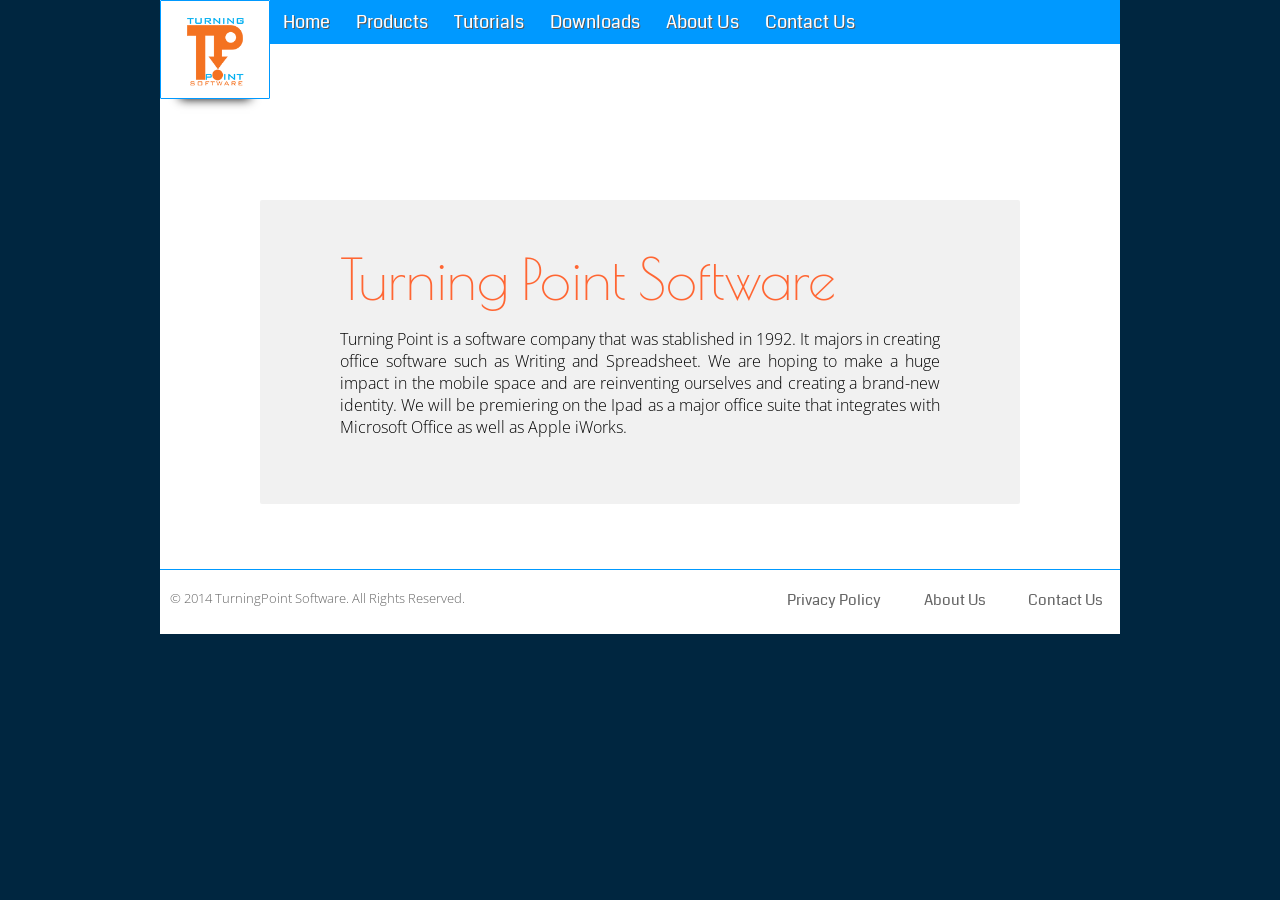
==== about-us.html @ ab51be62 "Add files via upload Uploaded the necessary files to run website." ====
<!doctype html>
<html>
<head>
<meta charset="UTF-8">
<title>About Us</title>
<link href="css/box.css" rel="stylesheet" type="text/css">
<link href='http://fonts.googleapis.com/css?family=Poiret+One|Lobster+Two:400italic|Open+Sans:300|Coda' rel='stylesheet' type='text/css'>
</head>

<body>
<div class="page">

<!-- === START MASTHEAD === -->
<header class="masthead" role="banner"> 
<div class="logo"><a href="index.html"><img src="images/logo.png" width="150" height="132" alt="" /></a></div> 
<div id="navigation">
	<nav class="navbar" role="navigation">
    	<ul>
        	<li><a href="index.html"  title="Home">Home</a></li>                  
            <li><a href="#">Products</a>
            	<ul class='children'>
                	<li id="submenu1"><a href="write.html">Write</a></li>
                    
                   <li><a href="calc.html">Calculation</a></li>
                   	
                   <li><a href="present.html">Present</a></li>
               </ul>  
             </li>
           <li ><a href="tutorials.html">Tutorials</a></li> 
           <li><a href="downloads.html">Downloads</a></li>
           <li><a href="about-us.html"  class="current_page_item">About Us</a></li>
           <li><a href="contact-us.html">Contact Us</a></li>    
   </ul>
   </nav>
   </div>
</header>    
   
<!-- end masthead -->
<div>
<!-- === START MAIN === -->           
<main role="main">  
<article class="wcp marcos" >
		<h1 id="turning-point">Turning Point Software</h1>
       	<p>Turning Point is a software company that was stablished in 1992. It majors in creating office software such as 
        	Writing and Spreadsheet. We are hoping to make a huge impact in the mobile space and are reinventing ourselves and 
            creating a brand-new identity. We will be premiering on the Ipad as a major office suite that integrates with 
            Microsoft Office as well as Apple iWorks. </p>
       
</article>
</main>
<!-- ==== START FOOTER ==== -->
<footer role="contentinfo" class="footer" >
	<p class="legal"><small>&copy; 2014 TurningPoint Software. All Rights Reserved.</small></p>
            
		<nav>
			<ul class="nav-sub">
				<li><a href="error-page.html">Privacy Policy</a></li>
                <li><a href="about-us.html">About Us</a></li>
                <li><a href="contact-us.html">Contact Us</a></li>
            </ul>    
        </nav>
</footer>
		<!-- end page footer -->  
</div>
</div>         
</body>
</html>
---- css/box.css ----
@charset "UTF-8";
/* CSS Document */

/*  
=========================
HOME PAGE
=========================
*/


/* normalize.css v2.1.2 | MIT License | git.io/normalize
    (truncated for example in book)
---------------------------------------------------------------- */

/* ::: HTML5 display definitions ::: */
/**
 * Correct `block` display not defined in IE 8/9.
 */
article,
aside,
figcaption,
figure,
footer,
header,
main,
nav,
section {
  display: block;
}

/* ::: Base ::: */
/**
 * Prevent iOS text size adjust after orientation change, without disabling
 *    user zoom.
 */
html {
  -ms-text-size-adjust: 100%;
  -webkit-text-size-adjust: 100%;
}

/**
 * Remove default margin.
 */
body {
	margin: 0;
	background-image: url(url);
}

/* ::: Links ::: */
/**
 * Address `outline` inconsistency between Chrome and other browsers.
 */
a:focus {
  outline: thin dotted;
}

a:active,
a:hover {
  outline: 0;
}

/* ::: Typography ::: */
/**
 * Address inconsistent and variable font size in all browsers.
 */
small {
  font-size: 80%;
}

/* ::: Embedded content ::: */
/**
 * Remove border when inside `a` element in IE 8/9.
 */
img {
  border: 0;
}
/* -- end of abridged normalize -- */


/* GENERAL (APPLIED TO ELEMENTS)
------------------------------------------------*/

a {
	color: #0099ff;
	text-decoration: none;
}

img {
	border: 25px solid #000000;
	-webkit-border-radius: 6px;
/*	-webkit-box-shadow:#000 5px 5px 15px;*/
	box-shadow: 0 20px 10px -11px #999;
	border-radius:6px;
	margin:20px;
	background-color:#000;
}
video {
	border: 25px solid #000000;
	-webkit-border-radius: 6px;
	box-shadow: 0 20px 10px -11px #999;
	border-radius:6px;
	background-color:#4c4c4c;
	margin-left:-25px;
}

/* -- end of general --*/


body {
	font-family:'Open Sans', helvetica, arial, sans-serif;
	font-weight:300;
	background-color: #002640;
	/*background:fix;
	/*background-image: url(../images/background.png);*/
	/*background-repeat:no-repeat;*/
	/*background-size: 100%;*/	
	
}

h1 {
	font-size:100px;
}

h2{
	font-size:50px;
}

em{
	font-size:25px;
}

.logo img {
	border:1px solid #0099FF;
	padding:9px;
	border-radius: 1px;
	background-color:#FFFFFF;
	box-shadow: 0 20px 10px -20px #000;
	position:absolute;
	left:-20px;
	top:-20px;
	width:90px;
	height:auto;
}


/* CONTAINERS
=============================*/
.page {
	
	width:960px;
	left:50%;
	margin-left:-480px;
	position:absolute;
	background-color:#fff;
}

#page {
/*	background:linear-gradient(rgba(70,94,235,.15),rgba(249,249,249,1.00));*/
	background:linear-gradient(rgba(249,249,249,.25),rgba(229,229,229,1));
}

.info {
	float:left;
	width:600px;
	margin-top:100px;
	margin-left:40px;
	text-align:justify;
}

.info h1 {
	margin-top:110px;
	text-align:center;
}

/*.sidebar {
	float:right;
	width:280px;
	margin-top:200px;
	margin-right:-80px;
}*/

.sidebar {
	position:absolute;
	top:100px;
	left:690px;
	text-align:right;
	
	
}
.sidebar li a {
	font-family:'Coda', Helvetica, Arial, sans-serif;
	font-weight:400;
	font-size:24px;
	
}

.ipads {
	margin-left:70px;
}



	
	

/* navbar start
============================*/
/* Navbar Text */


.navbar a {
	/*font-family:Gotham, "Helvetica Neue", Helvetica, Arial, sans-serif;*/
	font-family: 'Coda', Helvetica, Arial, sans-serif;
	font-weight:400;
	color:/*#ff0*/#fff;
	text-shadow:1px 1px #5B5757;
	text-decoration:none;
	
}

.navbar a:visited {
	color:/*#ff0*/#fff;
}

.navbar a:hover {
	text-decoration:none;
	color:/*#ff0*/#ff6633;
/*	text-shadow:#fff 0 0 2px;*/
}

.navbar a:focus {
	text-decoration:none;
	color:/*#ff0*/#ff6633;
/*	text-shadow:#fff 0 0 2px;*/

}



.navbar:after {
	clear:both;
	content: ".";
	display: block;
	height:0;
	visibility: hidden;
}

.navbar {
	display:block;
	width:100%;
	height:1%;
}


/*Navigation bar */

#navigation{
	width:850px;
	position:absolute;
	top:0px;
	left:110px;
	
}
	
#navigation{
	background: /*#444*/#0099ff; /* <<<<Old browsers */
/*	background: -moz-linear-gradient(rgba(0,153,255,.50),rgba(0,153,255,.25)); /*(top, #444 0%, #333 100%)*/ /* <<<<FF3.6+ */
/*	background: -webkit-gradient(linear, left top, left bottom, color-stop(0%,#444), color-stop(100%,#333));/* chrome, safari4+ */
	
/*	background: -webkit-linear-gradient(rgba(0,153,255,.50),rgba(0,153,255,.25));
	/*background: -webkit-linear-gradient(top, #444 0%, #333 100%);*/ /* <<<<Chrome10+,Safari5.1+ */ 
/*	background: -o-linear-gradient(rgba(0,153,255,.50),rgba(0,153,255,.25)); /*(top, #444 0%, #333 100%); /* <<<<Opera11.10+ */
/*	background: ms-linear-gradient(rgba(0,153,255,.50),rgba(0,153,255,.25));/*(top, #444 0%, #333 100%)*/ /* <<<<IE10+ */
/*	filter: progid:DXImageTransform.Microsoft.gradient(startColorstr='#444', endColorstr='#333',GradientType=0);/* <<<<IE6-9 */
/*	background: linear-gradient(rgba(0,153,255,.50),rgba(0,153,255,.25));/*(top, #444 0%,#333 100%)*/ /* <<<W3C */
/*	border-radius: 4px;*/
	/*box-shadow: inset #0099ff 1px 1px 0, inset #0099ff -1px -1px 0;
	-moz-box-shadow: inset #0099ff 1px 1px 0, inset #0099ff -1px -1px 0;
	/*border:.5px solid #0099ff;*/
}

#navigation ul, #navigation li, div.menu ul, div.menu ul li, ul.menu, ul.menu li {
	list-style:none;
	padding:0;
	margin:0;
	display:inline;
}
#navigation ul li {
	float: left;
	position:relative;
}
#navigation ul li a {
	display:block;
	padding:8px 12px;
	margin:1px;
	font-size:18px;
	white-space:nowrap;
	border-radius:3px;
	-webkit-transition:background .3s ease-in-out;
	-moz-transition:background .3s ease-in-out;
	-ms-transition:background .3s ease-in-out;
	-o-transition:background .3s ease-in-out;
}
#navigation ul li a:hover {
	
	background: -webkit-linear-gradient(left,rgba(0,153,255,.10),rgba(0,153,255,.100));
	background: -moz-linear-gradient(left,rgba(0,153,255,.10),rgba(0,153,255,.100));
	background: -ms-linear-gradient(left,rgba(0,153,255,.10),rgba(0,153,255,.100));
	
}
#navigation ul ul{
	position:absolute;
	top:-99999px;
	left:0;
	opacity:0; /* hide sub level */
	-webkit-transition: opacity .5s ease-in-out;
	-moz-transition:opacity .5s ease-in-out;
	-ms-transition:opacity .5s ease-in-out;
	-o-transition: opacity .5s ease-in-out;
	z-index:497;
/*	background: -webkit-linear-gradient(rgba(0,153,255,.50),rgba(0,153,255,.25));
	background: -moz-linear-gradient(rgba(0,153,255,.50),rgba(0,153,255,.25));
	background: -ms-linear-gradient(rgba(0,153,255,.50),rgba(0,153,255,.25));
	background:linear-gradient(rgba(0,153,255,.50),rgba(0,153,255,.25));*/
	background: #0099ff;
	padding: 2px;
	border:.5px solid #0099ff;
	border:.5px solid #0099ff;
	border-top:none;
	box-shadow:#111 o 3px 4px;
	border-bottom-left-radius: 6px;
	border-bottom-right-radius: 6px;
}
#navigation ul ul ul {
	position:absolute;
	top:-99999px;
	left:100%;
	opacity:0;
	-webkit-transition:opacity .5s ease-in-out; /* Hide sub levels */
	-moz-transition:opacity .5s ease-in-out;
	-o-transition:opacity .5s ease-in-out;
	border-radius:6px;
	border:.5px solid #0099ff;
}
#navigation ul li:hover>ul{
	opacity: 1;
	position:absolute;
	top:99%;
	left:0;
}
#navigation ul ul li:hover>ul{
	position:absolute;
	top:0;
	left:100%;
	opacity:1;
	z-index:497;
	background:/*#333*/#0099ff;
}

/* end navbar
==========================*/


/* MAIN CONTENT
------------------------------------------*/


.wcp h1,h2 {
	font-family:'Poiret One', helvetica, arial, sans-serif;
	font-weight:400;
	color:#ff6633;
	margin-bottom:10px;
	
}

.wcp em {
	font-family:'Lobster Two', cursive;
	font-weight:400;
	font-style:italic;
	color:#0099ff;
}

#wcp {
	margin-top:200px;
	margin-left:100px;
	width:300px;
	
}

.wcp p {
	text-align:justify;
}

.image-deco {
	float:right;
	width:200px;
	height:300px;
	margin-bottom: 20px;
	
}

.image-deco2 {
	position:absolute;
	float:right;
	width:200px;
	height:300px;
	top:413px;
	left:700px;
	
}
.download {
	font-family:'Coda' , helvetica, arial, sans-serif;
	font-size:24px;
	text-align:center;
	color:#fff;
	background-color:#ff6633;
	border-radius:6px;
	padding:4px 8px;
	box-shadow: 0 20px 10px -11px #999;
}

.download:hover {
	background-color:#0099ff;
}
/* boxText 
==========================*/


.cube h1 {
	font-family:'Poiret One', Helvetica, Arial, sans-serif;
	font-weight:400;
	font-size:40px;
	text-align:left;
	position:absolute;
	top:50px;
	left:20px;
	color:#0099ff;
	
}
	
.cube p{

	
	font-family:'poiret One',serif;
	font-size:16px;
	font-weight:400;
	text-align:left;
	text-shadow:1px 1px #5B5757;
	position:absolute;
	color:#0099ff;
	width:200px;
	top:110px;
	left:80px;
	z-index:1002;
}
.cube h1:first-child {
	color: #ff6633; /* orange */
	
}
.cube p:last-child {
	font-family: 'Open Sans', Gotham, "Helvetica Neue", Helvetica, Arial, sans-serif;
	font-weight:300;
	font-size:14px;
	text-shadow:1px 1px #5B5757;
	text-align:left;
	color: #ffffff;
	width:200px;
	position:absolute;
	top:230px;
	left:80px;
	letter-spacing:.5px;
	word-spacing:-1px;
	
}


.stage {
	width: 300px;
	hight: 400px;
	-webkit-perspective:6000px;
	-moz-perspective:6000px;
	-ms-perspective:6000px;
	-o-perspective:6000px;
	perspective:6000px;
	-webkit-perspective-origin:50% -1000px;
	-moz-perspective-origin:50% -1000px;
	-ms-perspective-origin:50% -1000px;
	-o-perspective-origin:50% -1000px;
	perspective-origin:50% -1000px;
	
}

/* boxes position 
============================*/
.boxes {
	display:inline-block;
	width:300px;
	position:relative;
	top:0;
	left:100px;
	
	
}
.bottom-bar h2 {
	color:#ff6633;
	margin-bottom:5px;
}


#bottom-bar  {
	display: none;
	width:100%;
	
	
}

#bottom-bar2 {
	display: none;
	width: 100%;
}

#bottom-bar3 {
	display: none;
	width: 100%;
}
	
a:hover + #bottom-bar/*, #bottom-bar:hover*/ {
	display: block;
	position:absolute;
	z-index:3000;
	top:685px;
	left:-170px;
	
	font-family: 'Open Sans', Helvetica, Arial, sans-serif;
	font-weight:300;
	font-size:17px;
	text-align:right;
	color: #0099ff;
	width:280px;
	
		
}

li {
	list-style:none;
}

a:hover + #bottom-bar2/*, #bottom-bar2:hover*/ {
	display: block;
	position:absolute;
	z-index:3000;
	top:685px;
	left:240px;
	
	font-family: 'Open Sans', Helvetica, Arial, sans-serif;
	font-weight:300;
	font-size:17px;
	text-align:right;
	color: #0099ff;
	width:280px;
		
}

a:hover + #bottom-bar3/*, #bottom-bar3:hover */{
	display: block;
	position:absolute;
	z-index:3000;
	top:685px;
	left:430px;
	
	font-family: 'Open Sans', Helvetica, Arial, sans-serif;
	font-weight:300;
	font-size:17px;
	text-align:right;
	color: #0099ff;
	width:280px;
		
}


/* end boxes */

figure {
	display: block;
	position:absolute;
	width: 300px;
	height: 400px;
	background-color: #fff;
}
/* product box */
.cube {
	-webkit-transform-style: preserve-3d;
	-moz-transform-style: preserve-3d;
	-ms-transform-style: preserve-3d;
	-o-transform-style: preserve-3d;
	transform-style:preserve-3d;
	-webkit-transform: rotateY(-40deg);
	-moz-transform: rotateY(-40deg);
	-ms-transform: rotateY(-40deg);
	-o-transform: rotateY(-40deg);
	transform: rotateY(-40deg);	
}

figure {
	-webkit-transform-origin: 50% 50% ;
	-moz-transform-origin: 50% 50% ;
	-ms-transform-origin: 50% 50% ;
	-o-transform-origin: 50% 50% ;
	transform-origin: 50% 50% ;
}

.front {
	-webkit-transform: translateZ(34px);
	-moz-transform: translateZ(34px);
	-ms-transform: translateZ(34px);
	-o-transform: translateZ(34px);
	transform: translateZ(34px);
}

.back {
	-webkit-transform: rotateY(180deg)translateZ(34px);
	-moz-transform: rotateY(180deg)translateZ(34px);
	-ms-transform: rotateY(180deg)translateZ(34px);
	-o-transform: rotateY(180deg)translateZ(34px);
	transform: rotateY(180deg)translateZ(34px);
}

.top {
	-webkit-transform: translateY(115px) rotateX(90deg) translateZ(150px);
	-moz-transform: translateY(115px) rotateX(90deg) translateZ(150px);
	-ms-transform: translateY(115px) rotateX(90deg) translateZ(150px);
	-o-transform: translateY(115px) rotateX(90deg) translateZ(150px);
	transform: translateY(115px) rotateX(90deg) translateZ(150px);
	height:70px;
}

.bottom {
	-webkit-transform: translateY(214px) rotateX(-90deg) translateZ(150px);
	-moz-transform: translateY(214px) rotateX(-90deg) translateZ(150px);
	-ms-transform: translateY(214px) rotateX(-90deg) translateZ(150px);
	-o-transform: translateY(214px) rotateX(-90deg) translateZ(150px);
	transform: translateY(214px) rotateX(-90deg) translateZ(150px);
	height:70px;
}

.left {
	-webkit-transform: translateX(115px) rotateY(-90deg) translateZ(150px);
	-moz-transform: translateX(115px) rotateY(-90deg) translateZ(150px);
	-ms-transform: translateX(115px) rotateY(-90deg) translateZ(150px);
	-o-transform: translateX(115px) rotateY(-90deg) translateZ(150px);
	transform: translateX(115px) rotateY(-90deg) translateZ(150px);
	width:70px;
}

.right {
	-webkit-transform:translateX(115px) rotateY(90deg) translateZ(150px);
	-moz-transform:translateX(115px) rotateY(90deg) translateZ(150px);
	-ms-transform:translateX(115px) rotateY(90deg) translateZ(150px);
	-o-transform:translateX(115px) rotateY(90deg) translateZ(150px);
	transform:translateX(115px) rotateY(90deg) translateZ(150px);
	width:70px;
}

	
/* shading */
figure:before, figure:after {
	content: "";
	display:block;
	position:absolute;
	width:100%;
	height:100%;
	opacity: 0;
}

figure:before {
	background: -webkit-radial-gradient(top left, rgba(0,0,0,0.5), #000000);
	background: -moz-radial-gradient(top left, rgba(0,0,0,0.5), #000000);
	background: -ms-radial-gradient(top left, rgba(0,0,0,0.5), #000000);
	background: -o-radial-gradient(top left, rgba(0,0,0,0.5), #000000);
	background: radial-gradient(top left, rgba(0,0,0,0.5), #000000);
}

figure:after {
	background: -webkit-radial-gradient(top right, rgba(0,0,0, 0.5), #000000);
	background: -moz-radial-gradient(top right, rgba(0,0,0, 0.5), #000000);
	background: -ms-radial-gradient(top right, rgba(0,0,0, 0.5), #000000);
	background: -o-radial-gradient(top right, rgba(0,0,0, 0.5), #000000);
	background: radial-gradient(top right, rgba(0,0,0, 0.5), #000000);
}



/* shading top and bottom */
.top:after {
	opacity: 0.5;
	width: 100%;
	height: 100%;
	background: -webkit-radial-gradient(bottom left, rgba(0,0,0,0), #4B4A4A);
	background: -moz-radial-gradient(bottom left, rgba(0,0,0,0), #4B4A4A);
	background: -ms-radial-gradient(bottom left, rgba(0,0,0,0), #4B4A4A);
	background: -o-radial-gradient(bottom left, rgba(0,0,0,0), #4B4A4A);
	background: radial-gradient(bottom left, rgba(0,0,0,0), #4B4A4A);

}
.front:after {
	opacity: 0.5;
	width: 100%;
	height: 100%;
	background: -webkit-linear-gradient(top left, rgba(0,0,0,0), #4B4A4A);
	background: -moz-linear-gradient(top left, rgba(0,0,0,0), #4B4A4A);
	background: -ms-linear-gradient(top left, rgba(0,0,0,0), #4B4A4A);
	background: -o-linear-gradient(top left, rgba(0,0,0,0), #4B4A4A);
	background: linear-gradient(top left, rgba(0,0,0,0), #4B4A4A);
}

.left:after {
	opacity: 0.5;
	width: 100%;
	height: 100%;
	background: -webkit-linear-gradient(top left, rgba(0,0,0,0), #4B4A4A);
	background: -moz-linear-gradient(top left, rgba(0,0,0,0), #4B4A4A);
	background: -ms-linear-gradient(top left, rgba(0,0,0,0), #4B4A4A);
	background: -o-linear-gradient(top left, rgba(0,0,0,0), #4B4A4A);
	background: linear-gradient(top left, rgba(0,0,0,0), #4B4A4A);
}

.right:after {
	opacity: .75;
	width: 100%;
	height: 100%;
	background: -webkit-radial-gradient(top left, rgba(0,0,0,0), #4B4A4A);
	background: -moz-radial-gradient(top left, rgba(0,0,0,0), #4B4A4A);
	background: -ms-radial-gradient(top left, rgba(0,0,0,0), #4B4A4A);
	background: -o-radial-gradient(top left, rgba(0,0,0,0), #4B4A4A);
	background: radial-gradient(top left, rgba(0,0,0,0), #4B4A4A);
}

.bottom {
	-webkit-box-shadow: 0 10px 100px rgba(0,0,0,0.7);
	-moz-box-shadow: 0 10px 100px rgba(0,0,0,0.7);
	-ms-box-shadow: 0 10px 100px rgba(0,0,0,0.7);
	-o-box-shadow: 0 10px 100px rgba(0,0,0,0.7);
	box-shadow: 0 10px 100px rgba(0,0,0,0.7);
	
	background-color: rgba(0,0,0,0);
}

/*figure {
	background-image: url(../images/calculation-front.jpg);
	background-size: 100%;
	
}*/
#front1 {
	background-image: url(../images/write.jpg);
	background-size: 100%;
}

#front2 {
	background-image: url(../images/calculation-front.jpg);
	background-size: 100%;	
}

#front3 {
	background-image: url(../images/present-front.jpg);
	background-size: 100%;	
}

.top {
	background-image:url(../images/top.jpg);
	
}

.right {
	background-image:url(../images/right-side.png);
}

.left {
	background-image:url(../images/left-side.png);
}


/*reflections */

figure {
	-webkit-box-reflect: below 0 -webkit-gradient(linear,left top,left bottom, from(transparent), color-stop(50%,transparent), to(RGBA(0,0,0, 0.1)));
	-moz-box-reflect: below 0 -webkit-gradient(linear,left top,left bottom, from(transparent), color-stop(50%,transparent), to(RGBA(0,0,0, 0.1)));
	-ms-box-reflect: below 0 -webkit-gradient(linear,left top,left bottom, from(transparent), color-stop(50%,transparent), to(RGBA(0,0,0, 0.1)));
	-o-box-reflect: below 0 -webkit-gradient(linear,left top,left bottom, from(transparent), color-stop(50%,transparent), to(RGBA(0,0,0, 0.1)));
	box-reflect: below 0 -webkit-gradient(linear,left top,left bottom, from(transparent), color-stop(50%,transparent), to(RGBA(0,0,0, 0.1)));
}

/* action when mouse hovers over product boxes */

#write:hover {
	-webkit-transform: rotateY(0deg) translateZ(500px);
	-moz-transform: rotateY(0deg) translateZ(500px);
	-ms-transform: rotateY(0deg) translateZ(500px);
	-o-transform: rotateY(0deg) translateZ(500px);
	transform: rotateY(0deg) translateZ(500px);
	
	-webkit-transition: all 0.4s ease;
	-moz-transition: all 0.4s ease;
	-ms-transition: all 0.4s ease;
	-o-transition: all 0.4s ease;
	transition: all 0.4s ease;
	
	
	
	
}


	

#calc:hover  {
	-webkit-transform: rotateY(0deg) translateZ(500px);
	-moz-transform: rotateY(0deg) translateZ(500px);
	-ms-transform: rotateY(0deg) translateZ(500px);
	-o-transform: rotateY(0deg) translateZ(500px);
	transform: rotateY(0deg) translateZ(500px);
	
	-webkit-transition: all 0.4s ease;
	-moz-transition: all 0.4s ease;
	-ms-transition: all 0.4s ease;
	-o-transition: all 0.4s ease;
	transition: all 0.4s ease;
	
}
#present:hover {
	-webkit-transform: rotateY(0deg) translateZ(500px);
	-moz-transform: rotateY(0deg) translateZ(500px);
	-ms-transform: rotateY(0deg) translateZ(500px);
	-o-transform: rotateY(0deg) translateZ(500px);
	transform: rotateY(0deg) translateZ(500px);
	
	-webkit-transition: all 0.4s ease;
	-moz-transition: all 0.4s ease;
	-ms-transition: all 0.4s ease;
	-o-transition: all 0.4s ease;
	transition: all 0.4s ease;
}
	
/*.cube:hover figure.right:before, .cube:hover figure.front:before {
	opacity: 0.2;
	-webkit-transition: all 0.4s ease;
}*/
	
/*.cube:hover figure.right:before, .cube:hover figure.front:after {
	opacity: 0.3;
	-webkit-transition: all 0.4s ease;
	-moz-transition: all 0.4s ease;
	-ms-transition: all 0.4s ease;
	-o-transition: all 0.4s ease;
	transition: all 0.4s ease;
}	
*/

#write {
	position:absolute;
	left:-60px;
	top:140px;
	z-index:1000;
	
}

#calc {
	position:absolute;
	left:200px;
	top:140px;
	z-index:999;
}

#present{
	position:absolute;
	left:460px;
	top:140px;
	z-index:998;
	
}


/* FOOTER
----------------------------------*/
.footer {
	
	display: inline-block;
	position:relative;
	width:960px;
	margin-left: 0px;
	margin-top: 15px;
	border-top: 1px solid #0099ff;
	margin-right: 0px;
}

.nav-sub {
	float:right;	
	position: relative;
	margin-left:400px;
	margin-top: -37px;
	
}

.nav-sub a{
	color:#666;
}

.nav-sub li:first-child {
	border-left:none;
}

.footer li {
	
	/*border-left: 1px solid #0099ff;*/
	display:inline-block;
	padding: .10em 1.15em .5em 1.4em;
	font-family:	'Coda', Helvetica, Arial, sans-serif;
	font-weight:400;
	font-size:15px;
	
}

#footer {
	position:absolute;
	top:1000px;
	z-index:5000;
}

.legal {
	color:#666;
	margin-left:10px;
}

/*  Contac Us form 
-----------------------*/
.contact {
	margin-top:200px;
	margin-bottom:50px;
}

.container {
	min-height:1000px;
}

fieldset {
	background-color: #f1f1f1;
	border: none;
	border-radius:2px;
	margin-bottom:12px;
	overflow: hidden;
	padding: 0 6.25em; /* 12px */
	
}

.fields {
	background-color: #fff;
	border: 1px solid #eaeaea;
	margin: .75em; /* 12px */
	padding: .75em;
}

fields .row {
	margin: 0.5em 0;
}

label {
	cursor: pointer;
	display: inline-block;
	padding: 3px 6px;
	text-align: right;
	width: 150px;
	vertical-align: top;
}

input, select, button {
	font-size: inherit;
}

/* Various form fields widths */

.field-small {
	width: 75px;
}						

.field-medium {
	width: 150px;
}

.field-large {
	width: 250px;
}		

.btn {
	margin-left:82px;
}
	
/* video style
----------------------------------*/

.marcos {
	background-color: #f1f1f1;
	border: none;
	border-radius:2px;
	margin-bottom:50px;
	overflow: hidden;
	padding: 0 80px 50px; /* 12px */
	margin-top:200px;
	margin-left:100px;
	margin-right:100px;
	
}	

#turning-point {
	font-size:56px;
}
	
/* html5boilerplate.com Clearfix
--------------------------------- */
.clearfix:before,
.clearfix:after {
  content: " ";
  display: table;
}

.clearfix:after {
  clear: both;
}


/*
 * For IE 6/7 only
 * Include this rule to trigger hasLayout and contain floats.
 */
.clearfix {
  *zoom: 1;
}
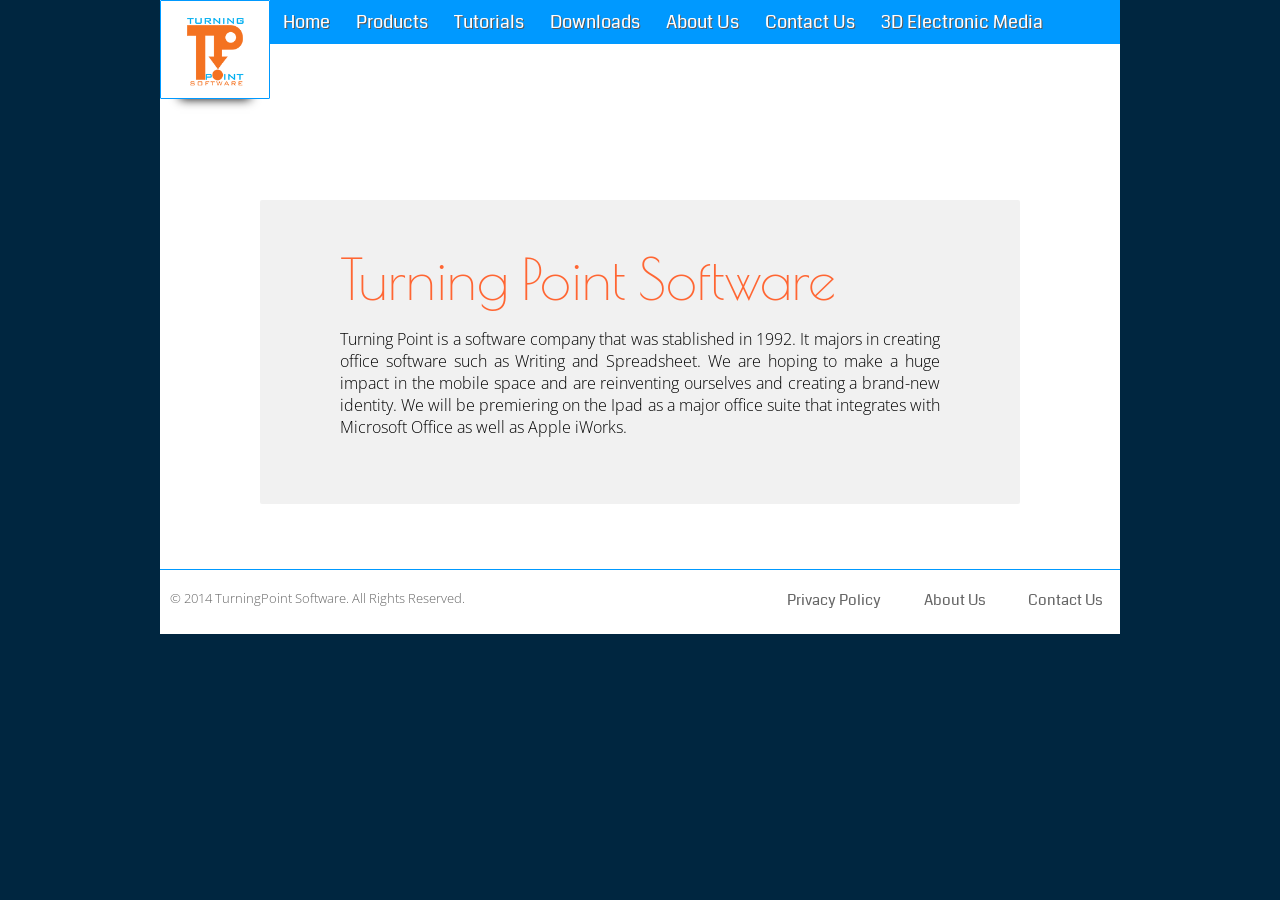
==== commit 1c443aea: "Update about-us.html" ====
--- a/about-us.html
+++ b/about-us.html
@@ -29,7 +29,8 @@
            <li ><a href="tutorials.html">Tutorials</a></li> 
            <li><a href="downloads.html">Downloads</a></li>
            <li><a href="about-us.html"  class="current_page_item">About Us</a></li>
-           <li><a href="contact-us.html">Contact Us</a></li>    
+           <li><a href="contact-us.html">Contact Us</a></li>  
+			<li><a href="https://3delectronicmedia.com/web-design/">3D Electronic Media</a></li>
    </ul>
    </nav>
    </div>
